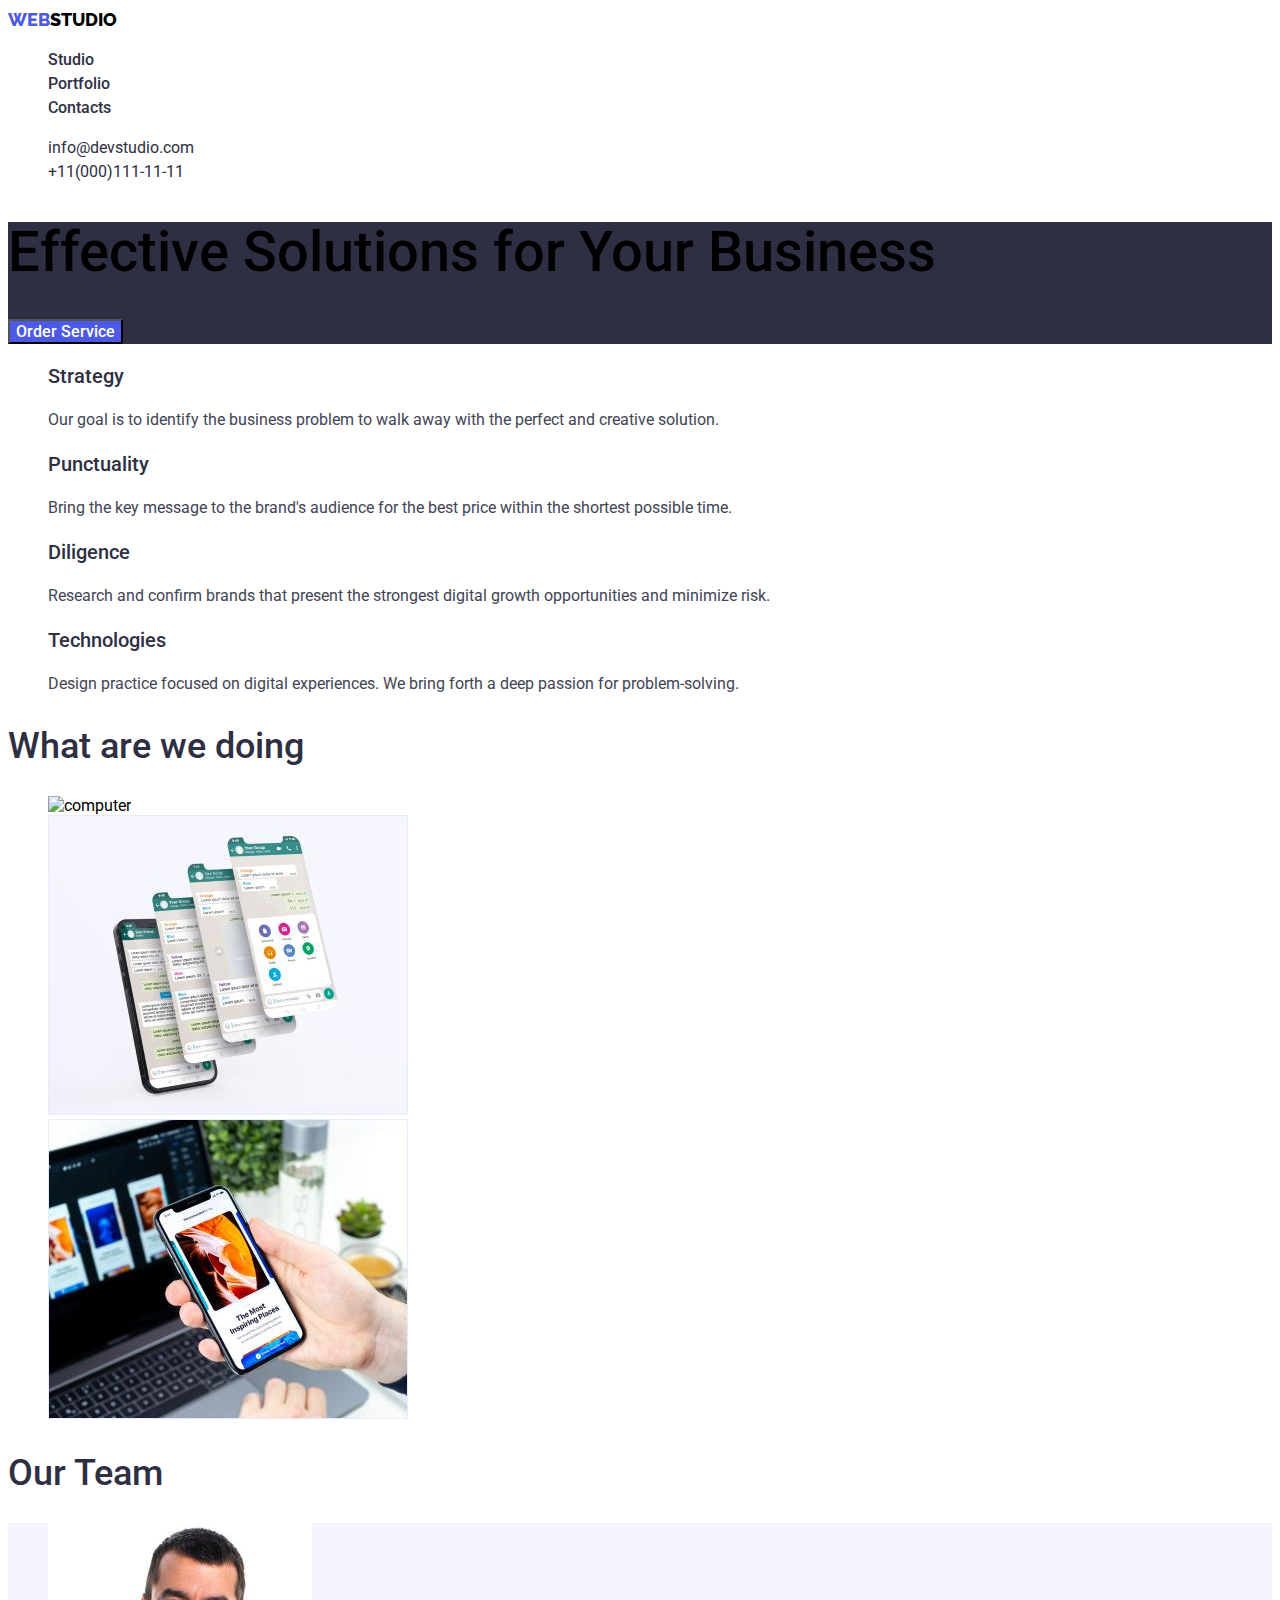
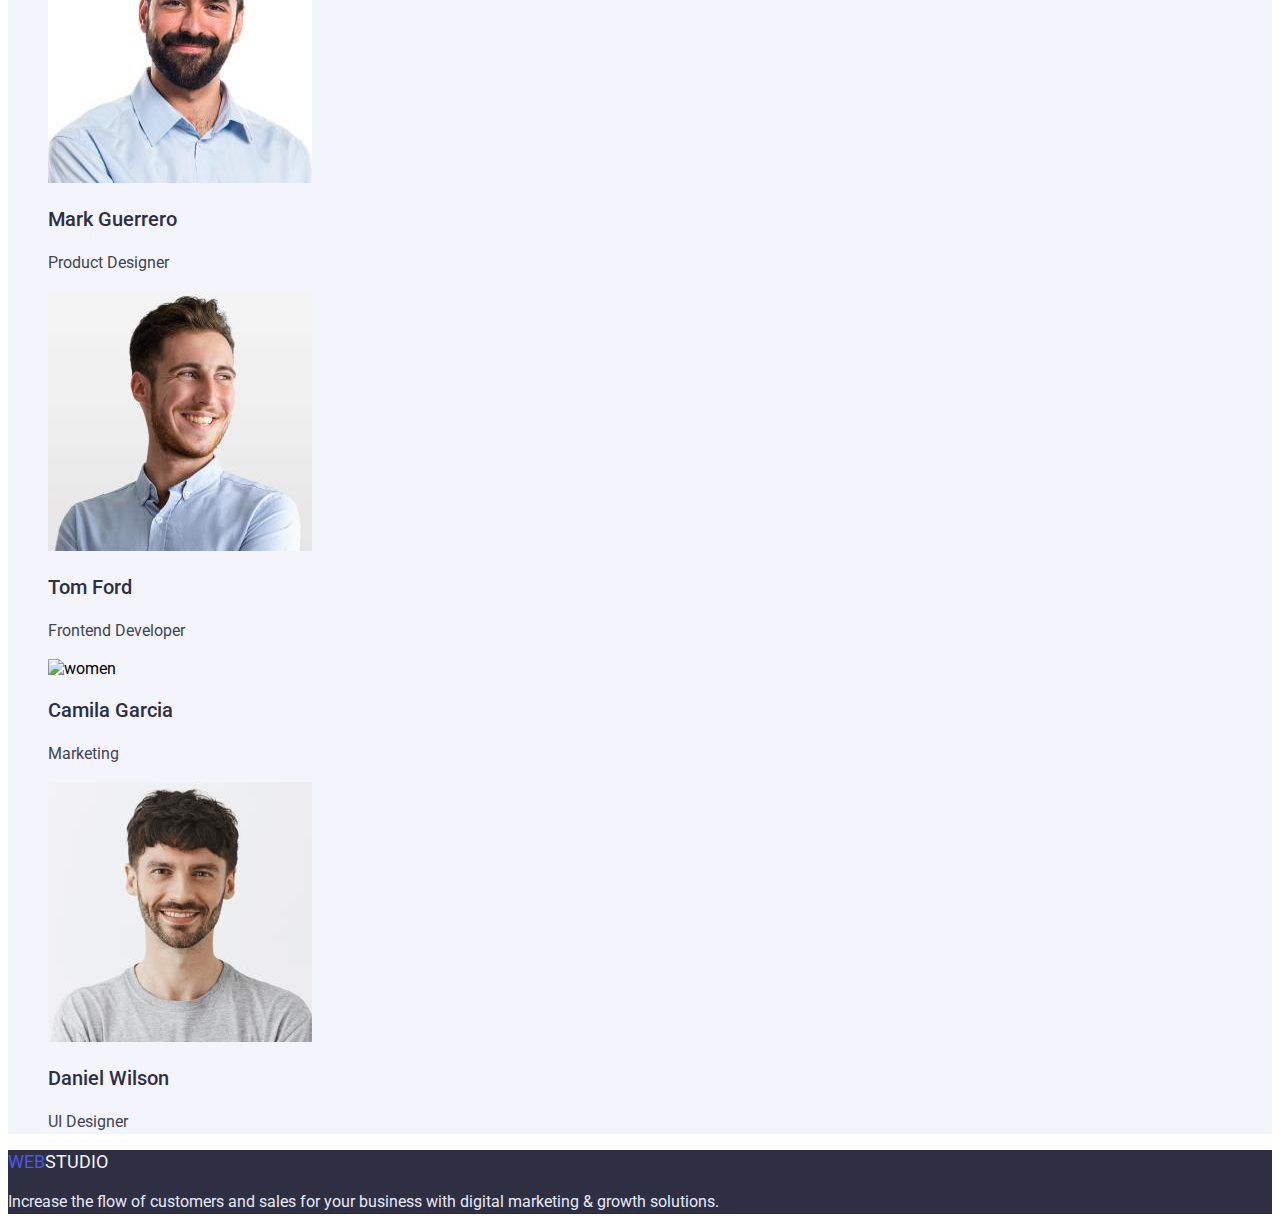
==== index.html @ 82737d1e "modul 2" ====
<!DOCTYPE html>
<html lang="en">
<head>
    <meta charset="UTF-8">
    <meta http-equiv="X-UA-Compatible" content="IE=edge">
    <meta name="viewport" content="width=device-width, initial-scale=1.0">
    <title>module 1.1</title>
    <link rel="preconnect" href="https://fonts.googleapis.com">
    <link rel="preconnect" href="https://fonts.gstatic.com" crossorigin>
    <link href="https://fonts.googleapis.com/css2?family=Raleway:wght@800&family=Roboto:wght@400;500;700;900&display=swap" rel="stylesheet">
    <link rel="stylesheet" href="css/styles.css">
</head>
<body>
    <header>
        <nav>
            <a class="header"><span class="web">WEB</span>STUDIO</a>
            <ul>
                <li class="top"><a class="top link" href="index.html">Studio</a></li>
                <li class="top"><a class="top link" href="portfolio.html">Portfolio</a></li>
                <li class="top"><a class="top link" href="">Contacts</a></li>
            </ul>
        </nav>
        <ul>
            <li class="contact">
                <a class="contact link" href="mailto:info@devstudio.com">info@devstudio.com</a>
            </li>
            <li class="contact">
                <a class="contact link" href="tel:+11(000)111-11-11">+11(000)111-11-11</a>
            </li>
        </ul>
        
    </header>

    <main>
        <!--section 1-->
        <section class="section">
            <h1 class="section-text">Effective Solutions for Your Business</h1>
            <button class="section-button">Order Service</button>
        </section>
        <section>
            <!-- <h2>section 2</h2> -->
            <ul>
                <li class="style">
                    <h3 class="text-top">Strategy</h3>
                    <p class="text">Our goal is to identify the business
                        problem to walk away with the perfect and creative solution. </p>
                </li>
                <li class="style">
                    <h3 class="text-top">Punctuality</h3>
                    <p class="text">Bring the key message to the brand's audience for the best price within the shortest possible time.</p>
                </li>
                <li class="style">
                    <h3 class="text-top">Diligence</h3>
                    <p class="text">Research and confirm brands that present the strongest digital growth opportunities and minimize risk.</p>
                </li>
                <li class="style">
                    <h3 class="text-top">Technologies</h3>
                    <p class="text">Design practice focused on digital experiences. We bring forth a deep passion for problem-solving.</p>
                </li>
            </ul>
        </section>
        <!--section 3-->
        <section>
            <h2 class="photo-title">What are we doing</h2>
            <ul>
                <li class="style">
                    <img width="360" height="300" src="./img/computer.jpg" alt="computer">
                </li>
                <li class="style">
                    <img width="360" height="300" src="img/phonedispley .jpg" alt="phone displey">
                </li>
                <li class="style">
                    <img width="360" height="300" src="img/phoneinhand.jpg" alt="phone in hand">
                </li>
            </ul>
        </section>
        <!--section 4-->
        <section>
            <h2 class="team-title">Our Team</h2>
            <ul class="team">
                <li class="style">
                    <img width="264" height="260" src="img/men1 .jpg" alt="men">
                    <h3 class="team-text">Mark Guerrero</h3>
                    <p class="team-prof">Product Designer</p>
                </li>

                <li class="style">
                    <img width="264" height="260" src="img/men2.jpg" alt="men">
                    <h3 class="team-text">Tom Ford</h3>
                    <p class="team-prof">Frontend Developer</p>
                </li>
                <li class="style">
                    <img width="264" height="260" src="img/women.jpg" alt="women">
                    <h3 class="team-text">Camila Garcia</h3>
                    <p class="team-prof">Marketing</p>
                </li>
                <li class="style">
                    <img width="264" height="260" src="img/men3.jpg" alt="men">
                    <h3 class="team-text">Daniel Wilson</h3>
                    <p class="team-prof">UI Designer</p>
                </li>
            </ul>


        </section>

    </main>

    <footer class="logo">
        <a class="footer-logo link" href="/"><span class="footer-web">WEB</span>STUDIO</a> 
        <p class="footer-info">Increase the flow of customers and sales for your business with digital marketing & growth solutions.</p>        
    </footer>
</body>
</html>
---- css/styles.css ----
:root{
    --white-color:#FFFFFF
    --gray-color: #2E2F42;
    --bage-color: #E7E9FC;
    --blue-color: #4D5AE5;
}

body{
    font-family:Roboto, sans-serif;
    background: FFFFFF;
 }

.header{
    font-family: Raleway, sans-serif;
font-weight: 800;
font-size: 18px;
line-height: calc(24 / 18);
 }
.web{
    font-family: Raleway, sans-serif;
font-weight: 800;
font-size: 18px;
line-height: calc(24 / 18) ;
color: #4D5AE5;
}
.top{
list-style: none;
font-weight: 500;
font-size: 16px;
line-height: calc(24 / 16);
color:#2E2F42;
}
.top:hover{
color: #434455;
}
.top:focus{
color:#4D5AE5 ;  
}
.contact{
list-style: none;
color: #2E2F42;
font-size: 16px;
line-height: calc(24 / 16)
}
.contact:hover{
    color: #434455;
}
.contact:focus{
    color: #4D5AE5;
}
.link{
    text-decoration: none;
}
.section{
background:  #2E2F42;
}
.section-text{
color: FFFFFF;
font-weight: 500;
font-size: 56px;
line-height:calc(60/56);
 }
 .section-button{
    font-family: inherit;
    font-weight: 500;
font-size: 16px;
line-height: calc(19/16);
    color: #FFFFFF;
    background: #4D5AE5;
    cursor: pointer;
 }
 .section-button:hover{
    background: #4D5AE5;
 }
 .section-button:focus{
    color: #FFFFFF;
    background: #404BBF;
 }
 .text-top{
   font-weight: 500;
font-size: 20px;
line-height: calc(24/20);
color: #2E2F42;
 }
 .text{
font-size: 16px;
line-height:calc(24/16);
color: #434455;
 }
 .photo-title{
    font-weight: 500;
font-size: 36px;
line-height: calc(40/36);
color: #2E2F42;
 }
 .team-title{
    font-weight: 500;
font-size: 36px;
line-height:calc(40/36) ;
color: #2E2F42;
 }
 .team{
   background-color:  #F4F4FD;
 }
 .team-text{
    font-weight: 500;
font-size: 20px;
line-height: calc(24/20);
color: #2E2F42;
 }
 .team-prof{
font-size: 16px;
line-height: calc(24/16);
color: #434455;
 }
 .logo{
   background:  #2E2F42;
 }
 .footer-logo{
font-family: Raleway, sans-serif
font-weight: 800;
font-size: 18px;
line-height: calc(21/18);
color: #F4F4FD;
 }
 .footer-web{
font-family: Raleway, sans-serif
font-weight: 800;
font-size: 18px;
line-height: calc(24 / 18) ;
    color: #4D5AE5;
 }
 .footer-info{
font-size: 16px;
line-height: calc(24/16);
color: #E7E9FC;
 }
 .btn{
    color: #4D5AE5;;
    font-family: inherit;
    background: #F4F4FD;
    cursor: pointer;
 }
 .btn:focus{
color: #FFFFFF;
    background: #4D5AE5;
 }
 .btn:hover{
    color: #FFFFFF;;
    background: #4D5AE5;
 }
 .discription{
    font-weight: 500;
font-size: 20px;
line-height: calc(24/20);
color: #2E2F42;
 }
 .discription-text{
font-size: 16px;
line-height: calc(24/16);
color: #434455;
 }
 .style{
    list-style: none;
 }
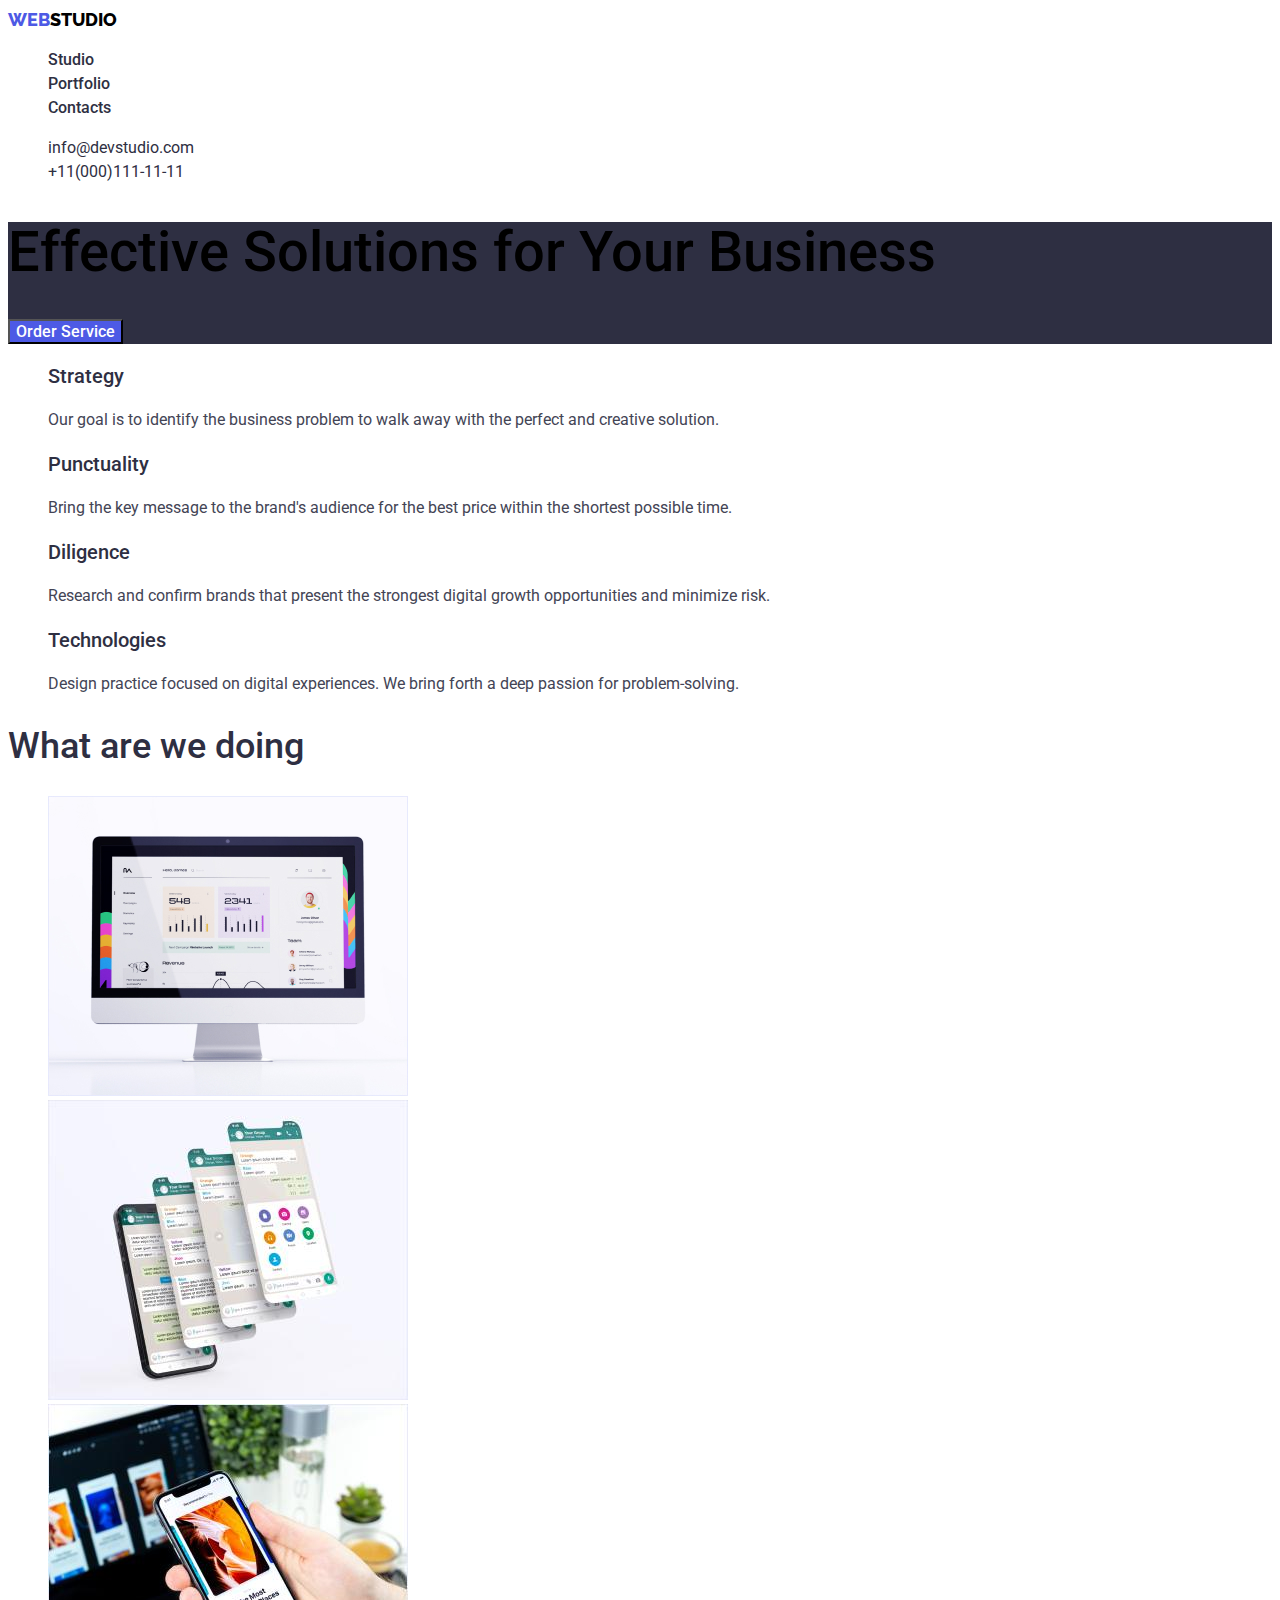
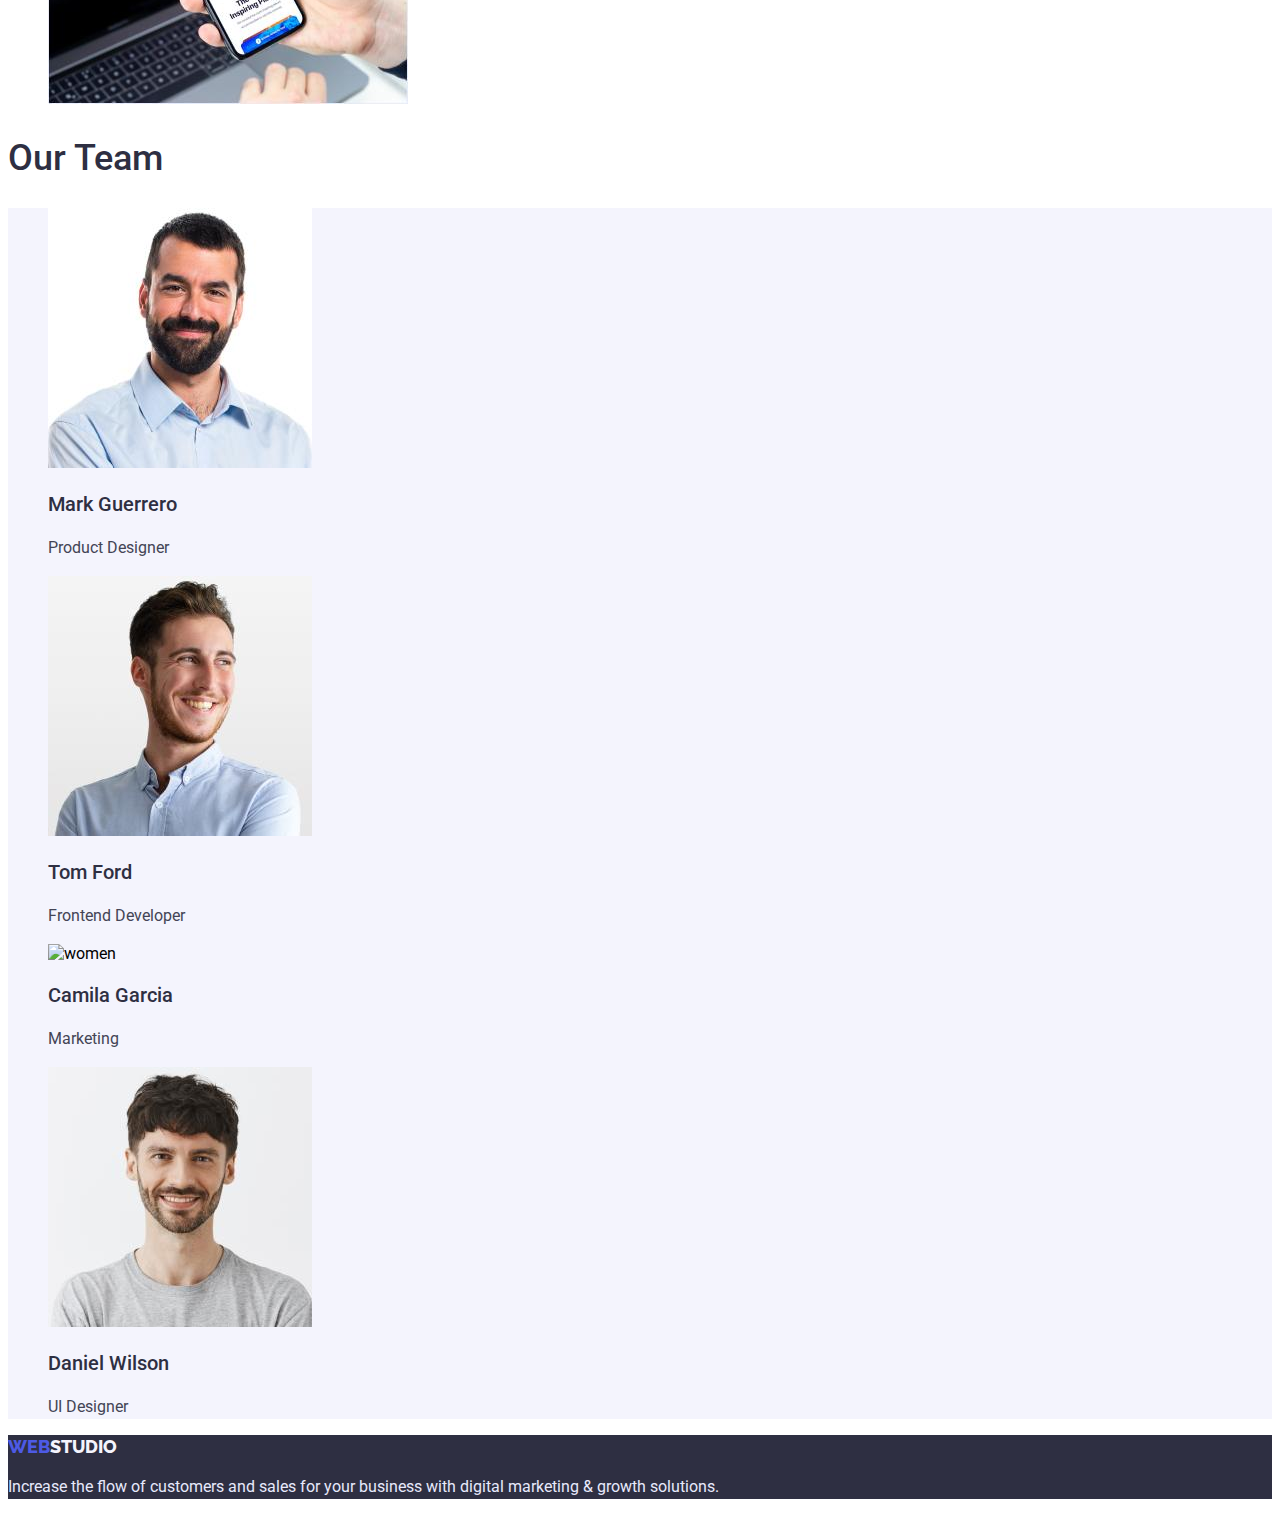
==== commit cb86e252: "module 2" ====
--- a/index.html
+++ b/index.html
@@ -64,7 +64,7 @@
             <h2 class="photo-title">What are we doing</h2>
             <ul>
                 <li class="style">
-                    <img width="360" height="300" src="./img/computer.jpg" alt="computer">
+                    <img width="360" height="300" src="./img/phohto-1.jpg" alt="computer">
                 </li>
                 <li class="style">
                     <img width="360" height="300" src="img/phonedispley .jpg" alt="phone displey">
--- a/css/styles.css
+++ b/css/styles.css
@@ -117,18 +117,18 @@
    background:  #2E2F42;
  }
  .footer-logo{
-font-family: Raleway, sans-serif
 font-weight: 800;
 font-size: 18px;
 line-height: calc(21/18);
 color: #F4F4FD;
+font-family: Raleway, sans-serif
  }
  .footer-web{
-font-family: Raleway, sans-serif
 font-weight: 800;
 font-size: 18px;
 line-height: calc(24 / 18) ;
-    color: #4D5AE5;
+color: #4D5AE5;
+font-family: Raleway, sans-serif
  }
  .footer-info{
 font-size: 16px;
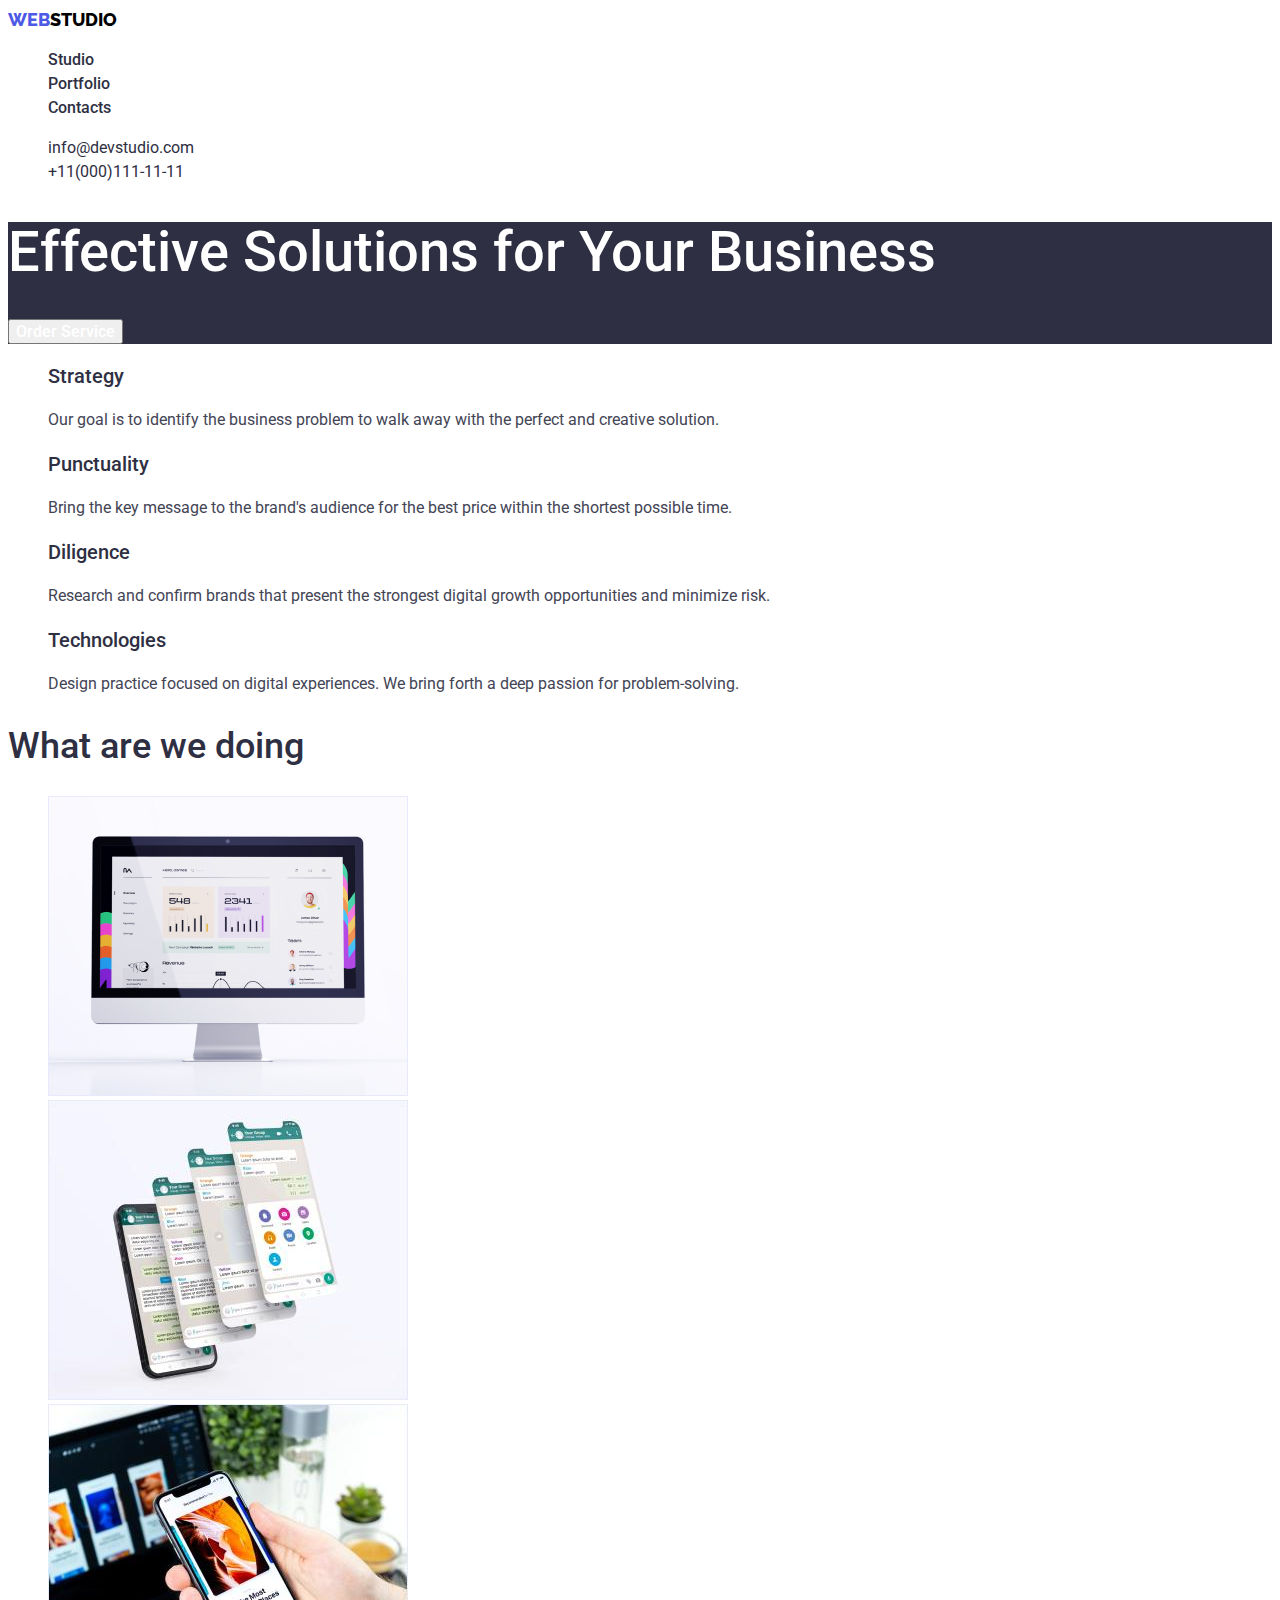
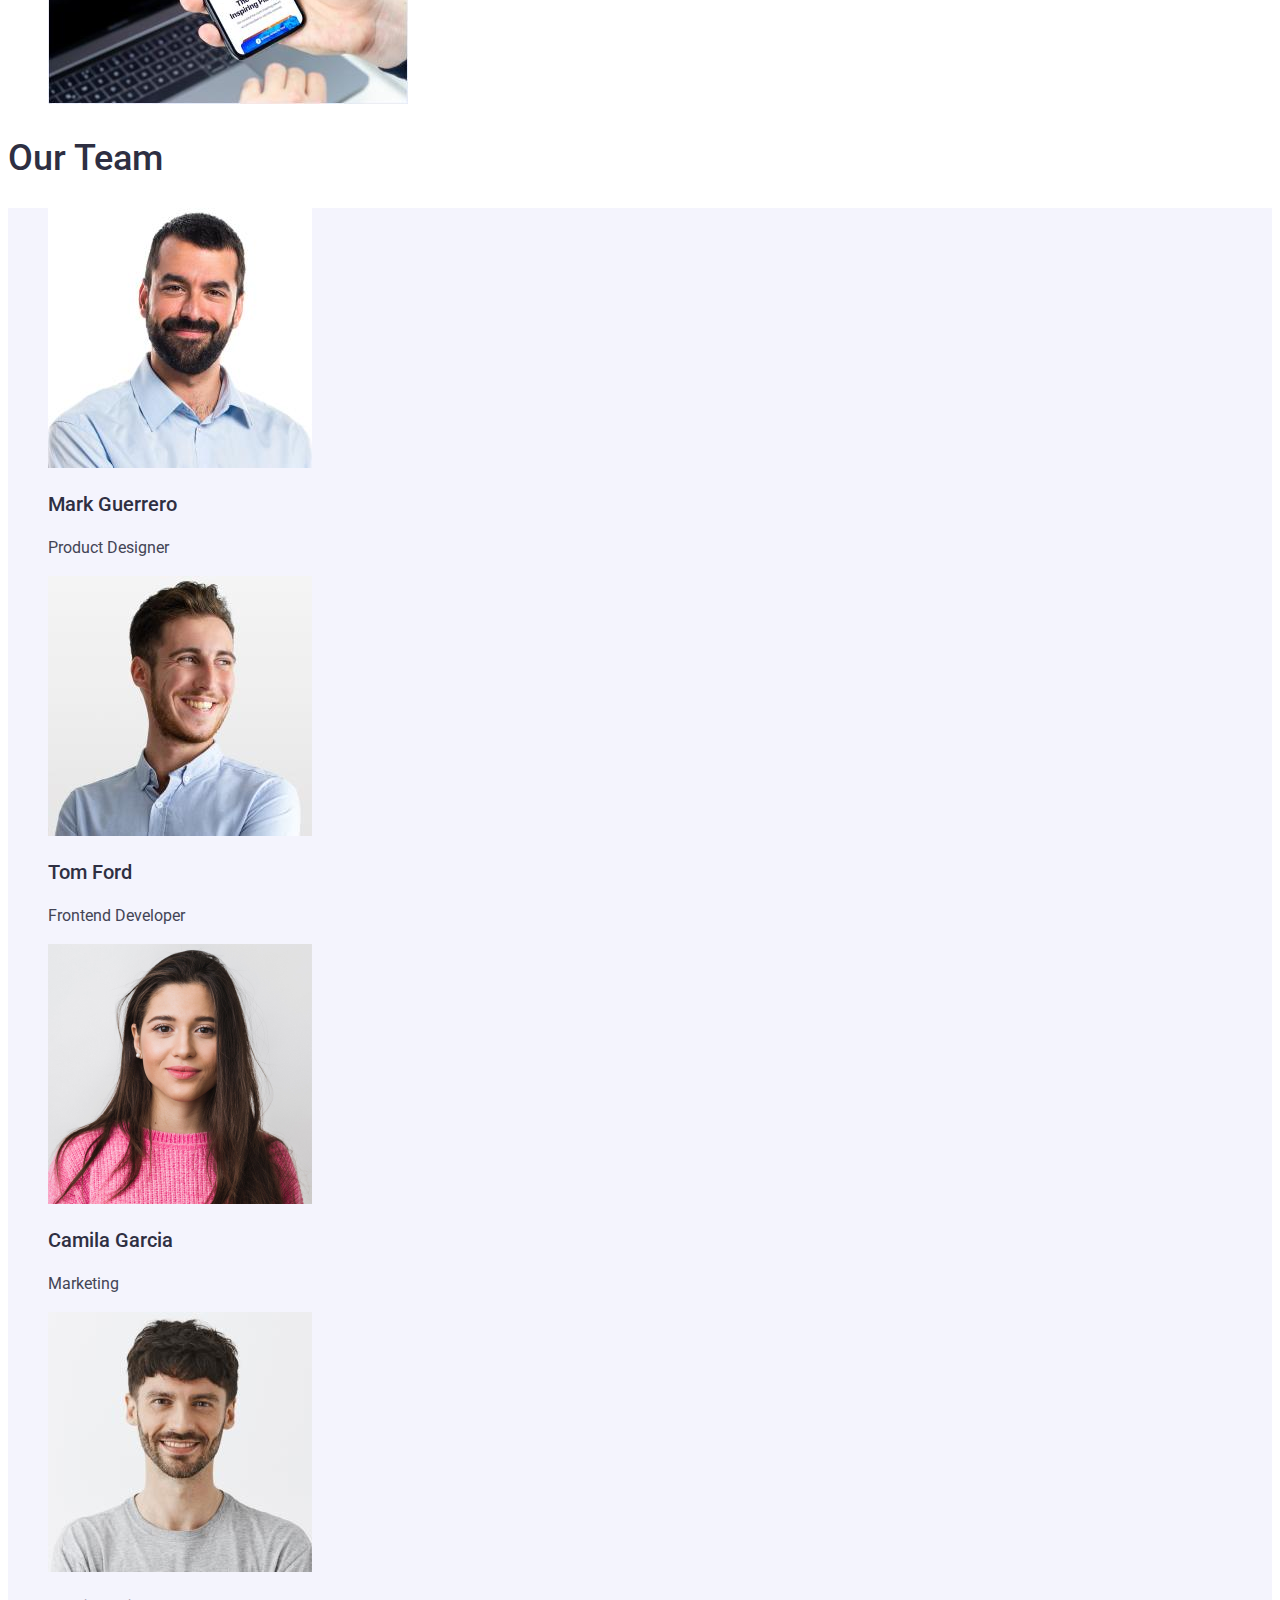
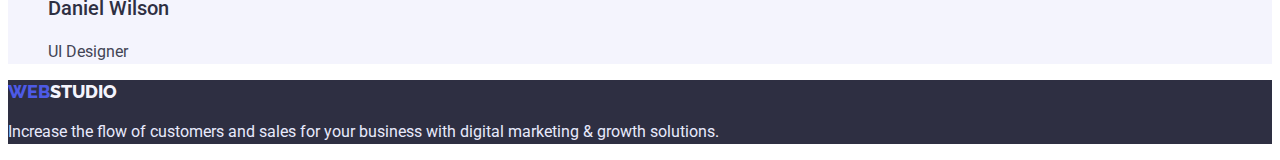
==== commit 037722fd: "module 2" ====
--- a/index.html
+++ b/index.html
@@ -90,7 +90,7 @@
                     <p class="team-prof">Frontend Developer</p>
                 </li>
                 <li class="style">
-                    <img width="264" height="260" src="img/women.jpg" alt="women">
+                    <img width="264" height="260" src="./img/photo-6.jpg" alt="women">
                     <h3 class="team-text">Camila Garcia</h3>
                     <p class="team-prof">Marketing</p>
                 </li>
--- a/css/styles.css
+++ b/css/styles.css
@@ -1,13 +1,13 @@
 :root{
-    --white-color:#FFFFFF
-    --gray-color: #2E2F42;
+    --white-color:#FFFFFF;
+    --gray-color:#2E2F42;
+    --blue-color: #4D5AE5;
     --bage-color: #E7E9FC;
-    --blue-color: #4D5AE5;
 }
 
 body{
     font-family:Roboto, sans-serif;
-    background: FFFFFF;
+    background: var(--white-color);
  }
 
 .header{
@@ -21,24 +21,24 @@
 font-weight: 800;
 font-size: 18px;
 line-height: calc(24 / 18) ;
-color: #4D5AE5;
+color: var(--blue-color);;
 }
 .top{
 list-style: none;
 font-weight: 500;
 font-size: 16px;
 line-height: calc(24 / 16);
-color:#2E2F42;
+color:var(--gray-color);;
 }
 .top:hover{
 color: #434455;
 }
 .top:focus{
-color:#4D5AE5 ;  
+color:var(--blue-color); ;  
 }
 .contact{
 list-style: none;
-color: #2E2F42;
+color: var(--gray-color);;
 font-size: 16px;
 line-height: calc(24 / 16)
 }
@@ -46,16 +46,16 @@
     color: #434455;
 }
 .contact:focus{
-    color: #4D5AE5;
+    color: var(--blue-color);;
 }
 .link{
     text-decoration: none;
 }
 .section{
-background:  #2E2F42;
+background:var(--gray-color);;
 }
 .section-text{
-color: FFFFFF;
+color: var(--white-color);
 font-weight: 500;
 font-size: 56px;
 line-height:calc(60/56);
@@ -65,22 +65,20 @@
     font-weight: 500;
 font-size: 16px;
 line-height: calc(19/16);
-    color: #FFFFFF;
-    background: #4D5AE5;
-    cursor: pointer;
+    color: var(--white-color);
  }
  .section-button:hover{
-    background: #4D5AE5;
+    background: var(--blue-color);;
  }
  .section-button:focus{
-    color: #FFFFFF;
+    color: var(--white-color);
     background: #404BBF;
  }
  .text-top{
    font-weight: 500;
 font-size: 20px;
 line-height: calc(24/20);
-color: #2E2F42;
+color: var(--gray-color);;
  }
  .text{
 font-size: 16px;
@@ -91,13 +89,13 @@
     font-weight: 500;
 font-size: 36px;
 line-height: calc(40/36);
-color: #2E2F42;
+color: var(--gray-color);;
  }
  .team-title{
     font-weight: 500;
 font-size: 36px;
 line-height:calc(40/36) ;
-color: #2E2F42;
+color: var(--gray-color);;
  }
  .team{
    background-color:  #F4F4FD;
@@ -106,7 +104,7 @@
     font-weight: 500;
 font-size: 20px;
 line-height: calc(24/20);
-color: #2E2F42;
+color: var(--gray-color);;
  }
  .team-prof{
 font-size: 16px;
@@ -114,7 +112,7 @@
 color: #434455;
  }
  .logo{
-   background:  #2E2F42;
+   background:  var(--gray-color);
  }
  .footer-logo{
 font-weight: 800;
@@ -127,33 +125,33 @@
 font-weight: 800;
 font-size: 18px;
 line-height: calc(24 / 18) ;
-color: #4D5AE5;
+color: var(--blue-color);;
 font-family: Raleway, sans-serif
  }
  .footer-info{
 font-size: 16px;
 line-height: calc(24/16);
-color: #E7E9FC;
+color: var(--bage-color);
  }
  .btn{
-    color: #4D5AE5;;
+    color: var(--blue-color);;;
     font-family: inherit;
     background: #F4F4FD;
     cursor: pointer;
  }
  .btn:focus{
-color: #FFFFFF;
-    background: #4D5AE5;
+color: var(--white-color);
+    background: var(--blue-color);;
  }
  .btn:hover{
-    color: #FFFFFF;;
-    background: #4D5AE5;
+    color: var(--white-color);
+    background: var(--blue-color);;
  }
  .discription{
     font-weight: 500;
 font-size: 20px;
 line-height: calc(24/20);
-color: #2E2F42;
+color: var(--gray-color);;
  }
  .discription-text{
 font-size: 16px;
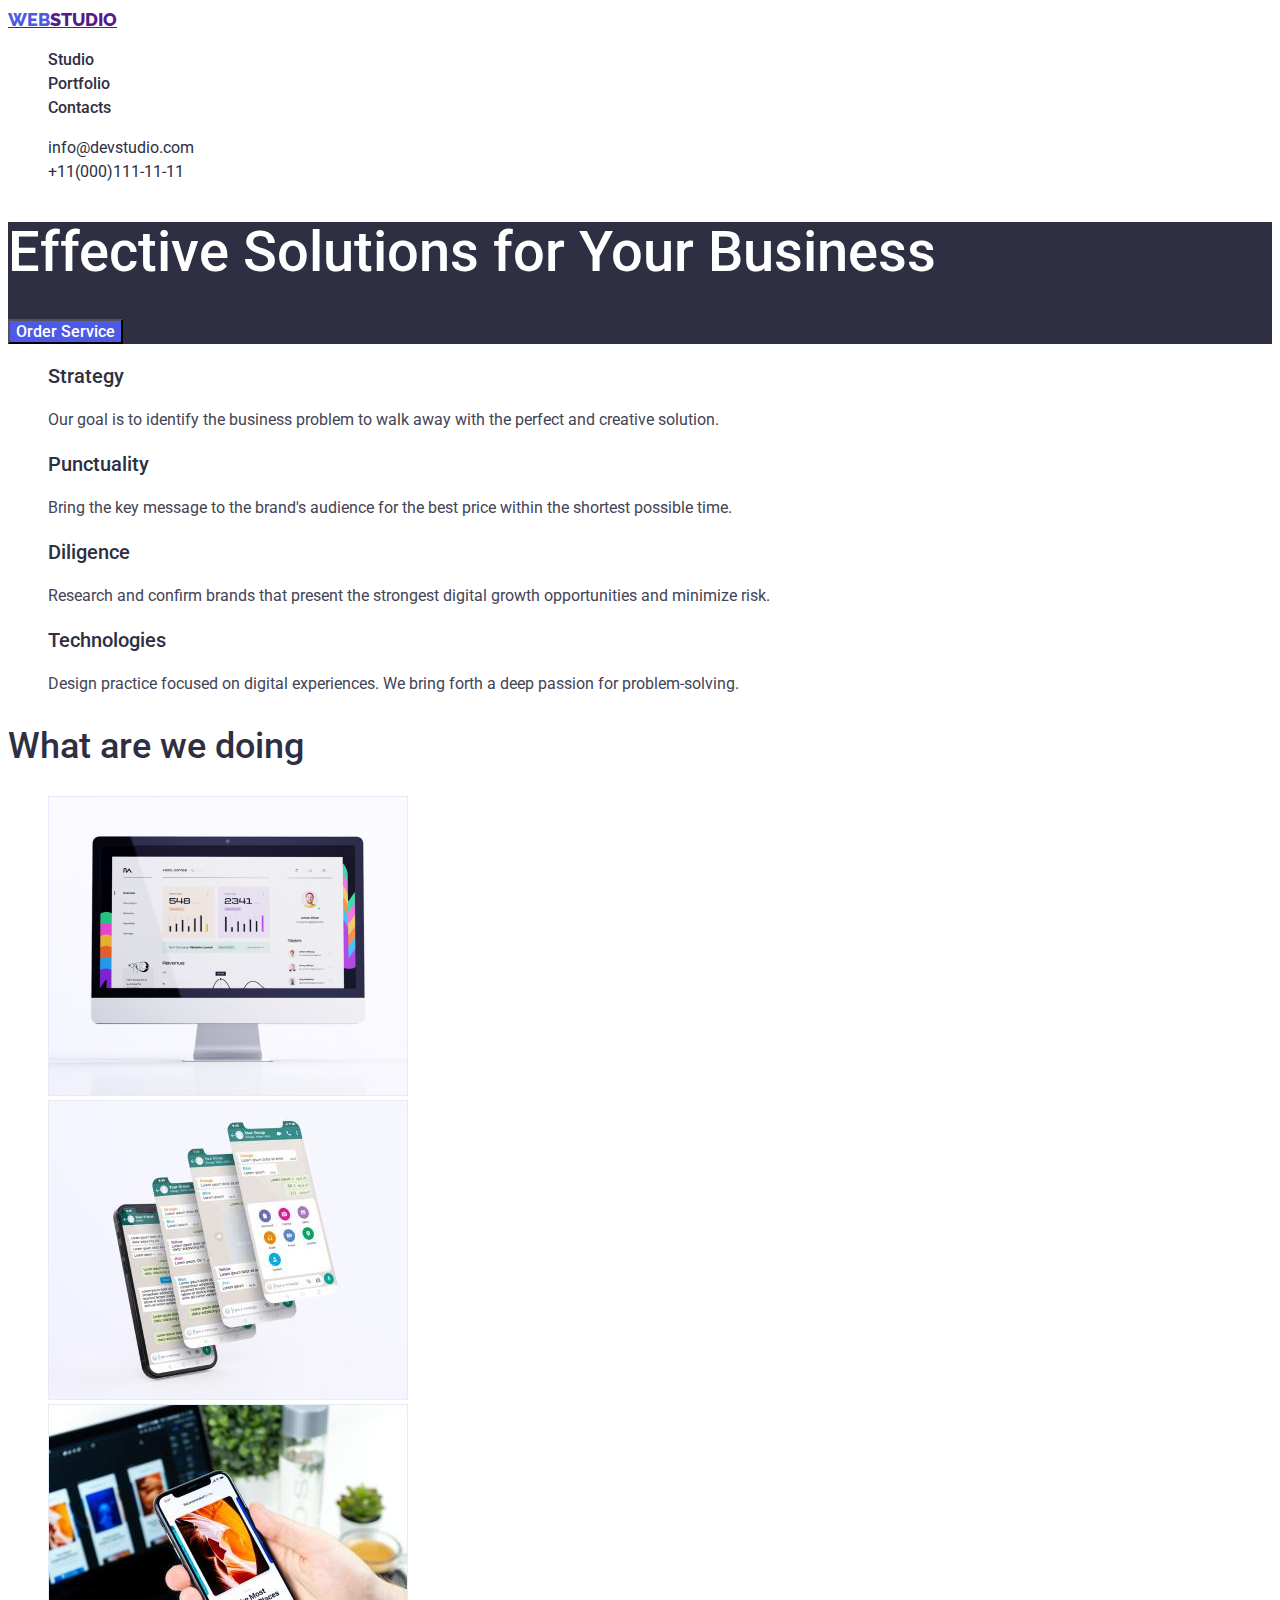
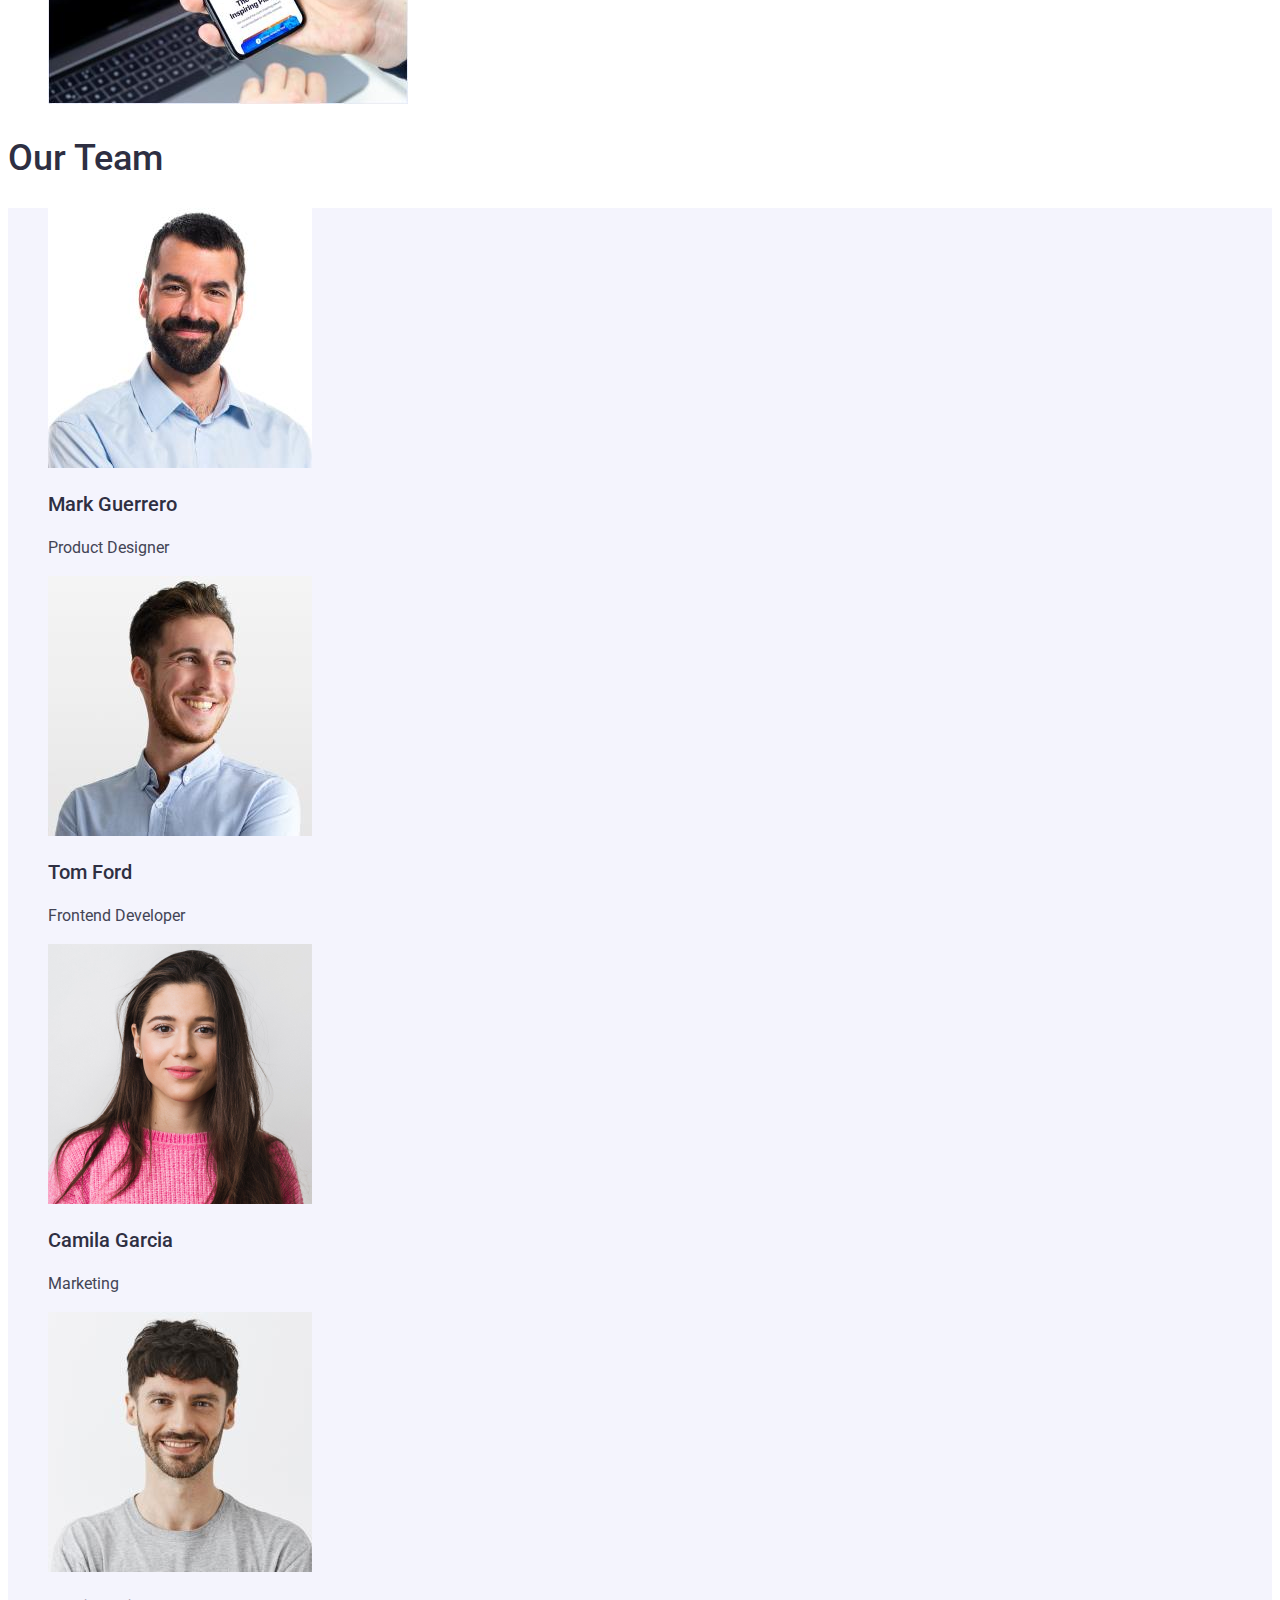
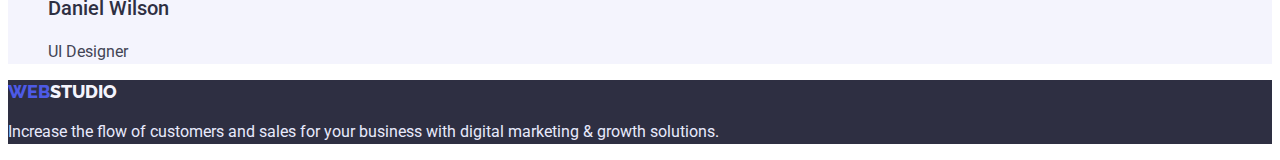
==== commit 8faba6ef: "modul 2" ====
--- a/index.html
+++ b/index.html
@@ -13,7 +13,7 @@
 <body>
     <header>
         <nav>
-            <a class="header"><span class="web">WEB</span>STUDIO</a>
+            <a class="header" href=""><span class="web">WEB</span>STUDIO</a>
             <ul>
                 <li class="top"><a class="top link" href="index.html">Studio</a></li>
                 <li class="top"><a class="top link" href="portfolio.html">Portfolio</a></li>
@@ -67,10 +67,10 @@
                     <img width="360" height="300" src="./img/phohto-1.jpg" alt="computer">
                 </li>
                 <li class="style">
-                    <img width="360" height="300" src="img/phonedispley .jpg" alt="phone displey">
+                    <img width="360" height="300" src="./img/phonedispley.jpg" alt="phone displey">
                 </li>
                 <li class="style">
-                    <img width="360" height="300" src="img/phoneinhand.jpg" alt="phone in hand">
+                    <img width="360" height="300" src="./img/phoneinhand.jpg" alt="phone in hand">
                 </li>
             </ul>
         </section>
@@ -79,13 +79,13 @@
             <h2 class="team-title">Our Team</h2>
             <ul class="team">
                 <li class="style">
-                    <img width="264" height="260" src="img/men1 .jpg" alt="men">
+                    <img width="264" height="260" src="./img/men1.jpg" alt="men">
                     <h3 class="team-text">Mark Guerrero</h3>
                     <p class="team-prof">Product Designer</p>
                 </li>
 
                 <li class="style">
-                    <img width="264" height="260" src="img/men2.jpg" alt="men">
+                    <img width="264" height="260" src="./img/men2.jpg" alt="men">
                     <h3 class="team-text">Tom Ford</h3>
                     <p class="team-prof">Frontend Developer</p>
                 </li>
@@ -95,7 +95,7 @@
                     <p class="team-prof">Marketing</p>
                 </li>
                 <li class="style">
-                    <img width="264" height="260" src="img/men3.jpg" alt="men">
+                    <img width="264" height="260" src="./img/men3.jpg" alt="men">
                     <h3 class="team-text">Daniel Wilson</h3>
                     <p class="team-prof">UI Designer</p>
                 </li>
--- a/css/styles.css
+++ b/css/styles.css
@@ -61,14 +61,17 @@
 line-height:calc(60/56);
  }
  .section-button{
-    font-family: inherit;
-    font-weight: 500;
+font-family: inherit;
+font-weight: 500;
 font-size: 16px;
 line-height: calc(19/16);
-    color: var(--white-color);
+background: var(--blue-color);
+color: var(--white-color);
+cursor: pointer;
+
  }
  .section-button:hover{
-    background: var(--blue-color);;
+    background: var(--blue-color);
  }
  .section-button:focus{
     color: var(--white-color);
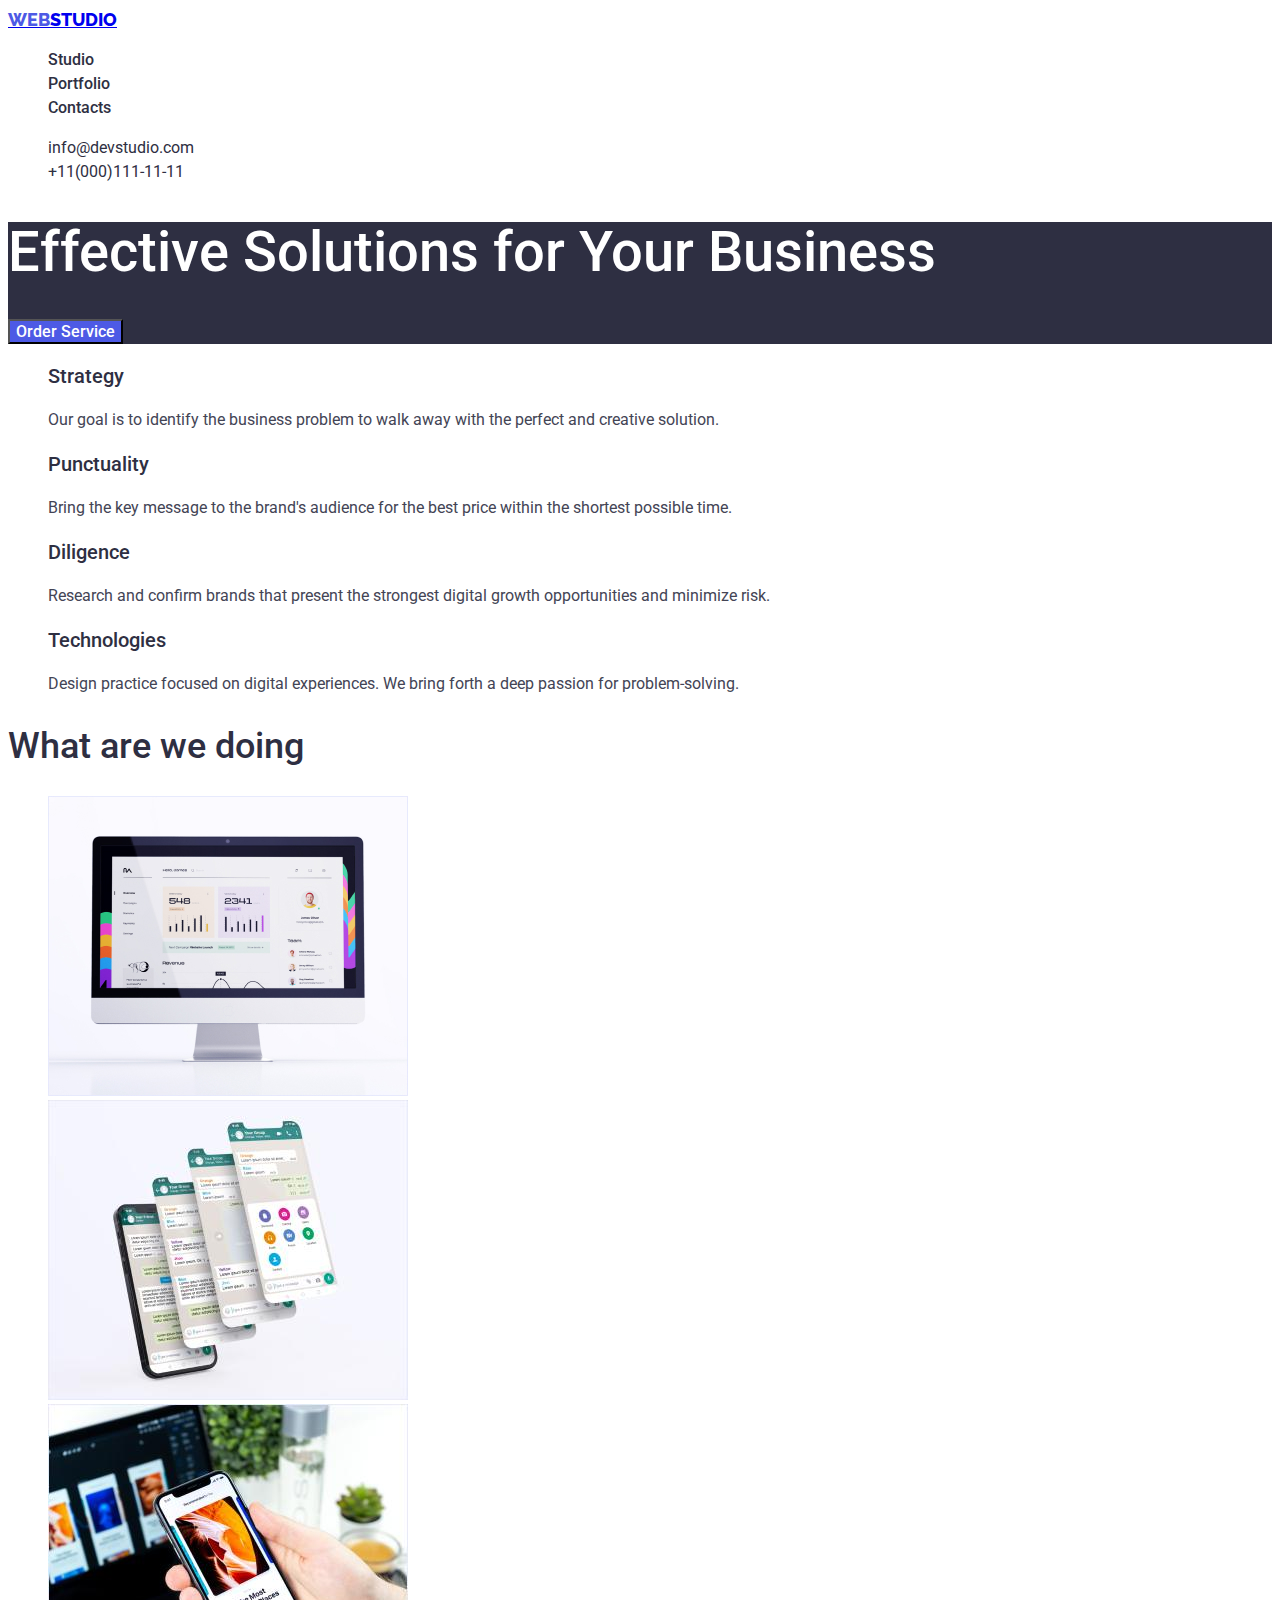
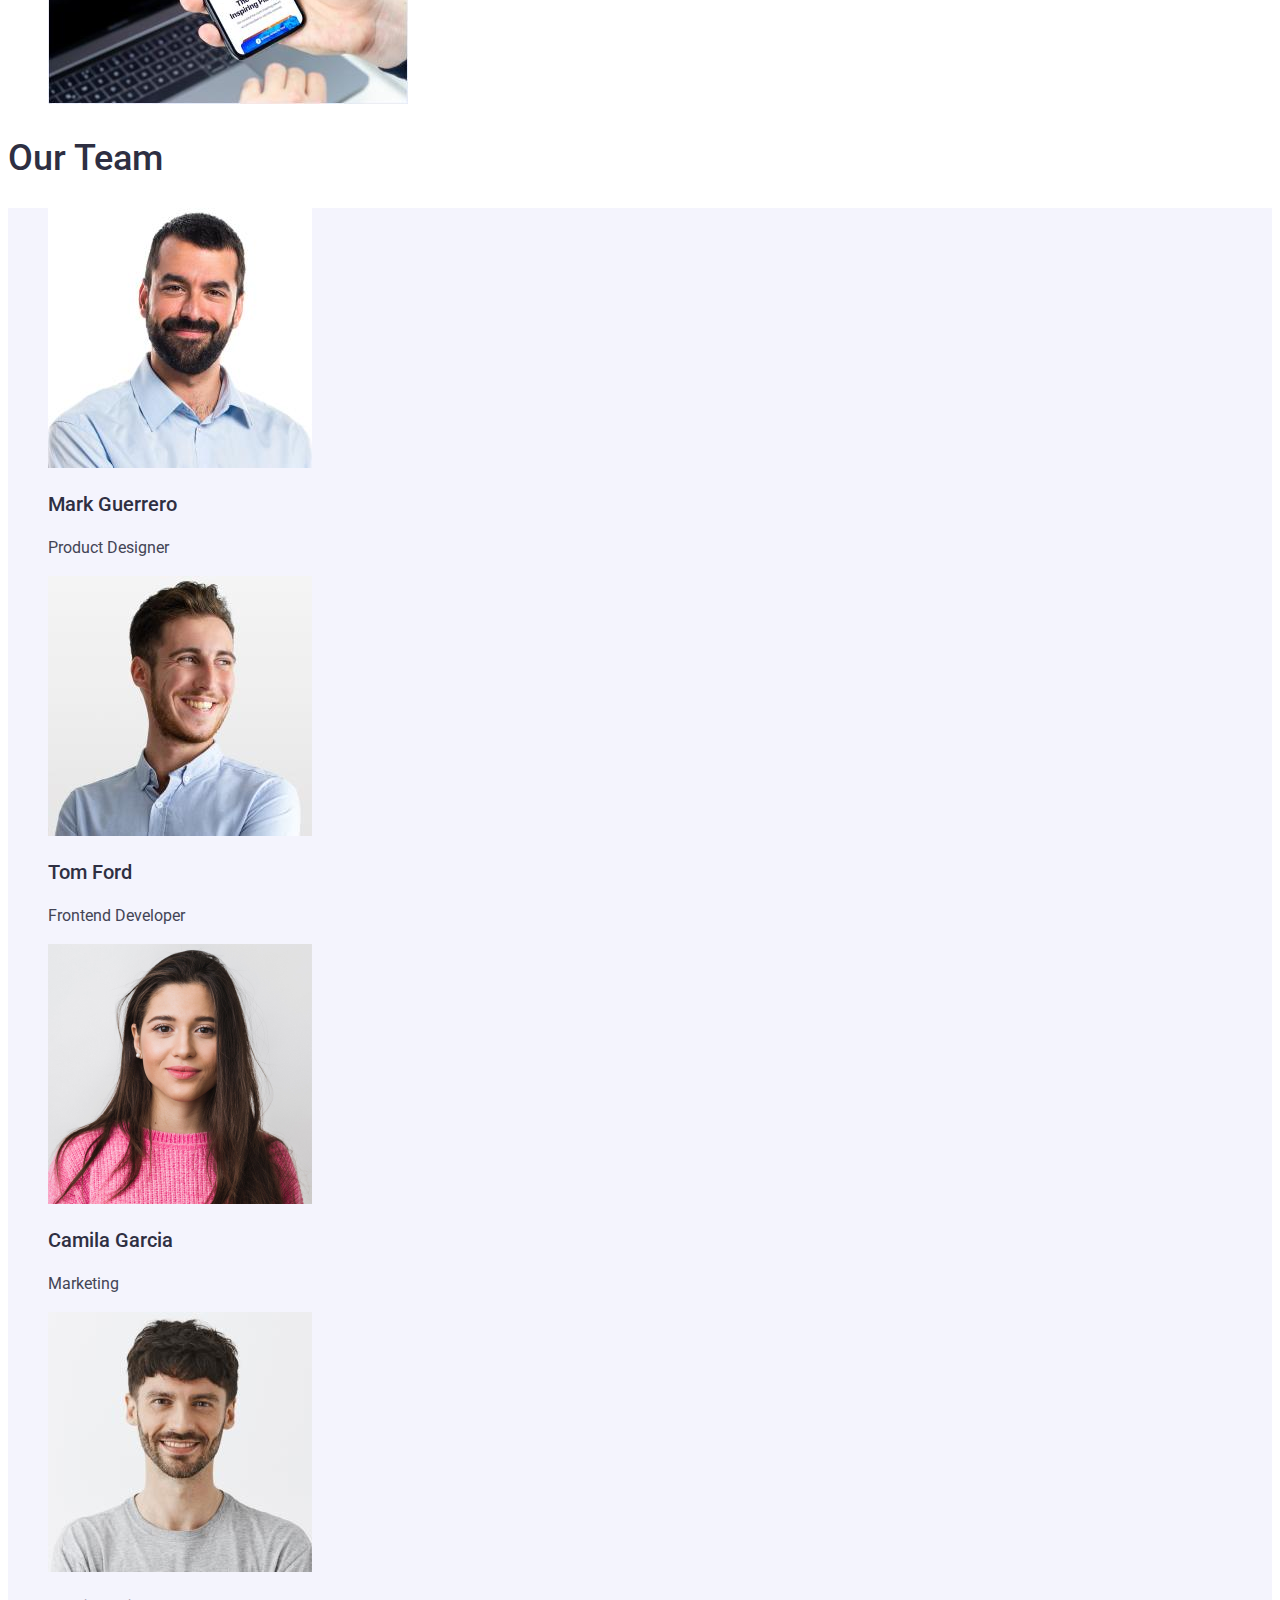
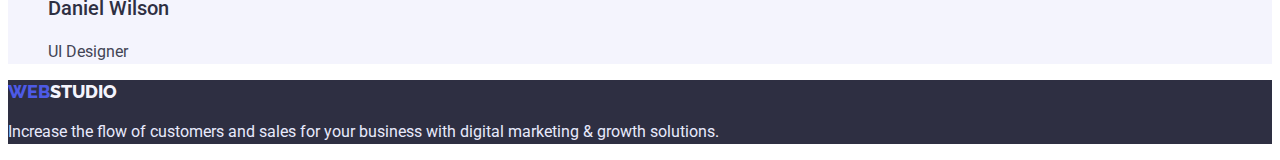
==== commit 5a04831c: "module 2" ====
--- a/index.html
+++ b/index.html
@@ -13,7 +13,7 @@
 <body>
     <header>
         <nav>
-            <a class="header" href=""><span class="web">WEB</span>STUDIO</a>
+            <a class="header" href="/"><span class="web">WEB</span>STUDIO</a>
             <ul>
                 <li class="top"><a class="top link" href="index.html">Studio</a></li>
                 <li class="top"><a class="top link" href="portfolio.html">Portfolio</a></li>
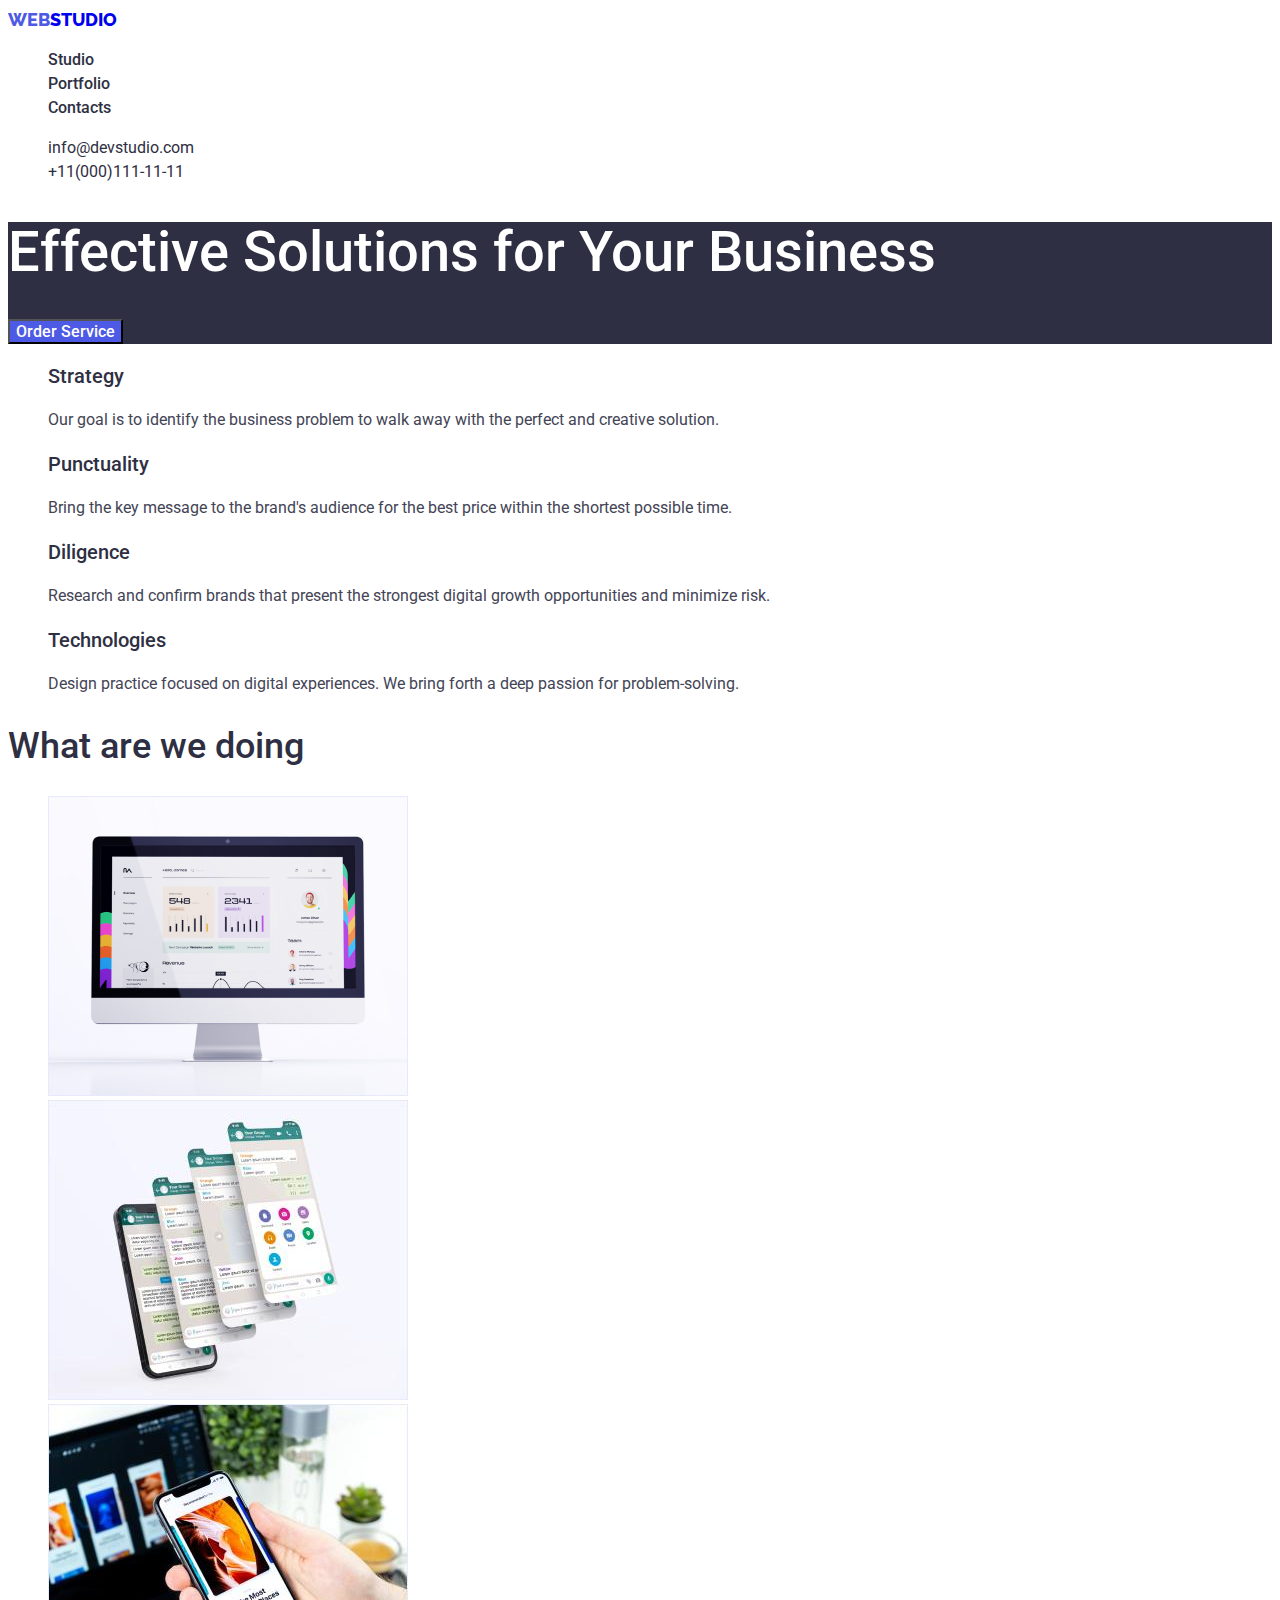
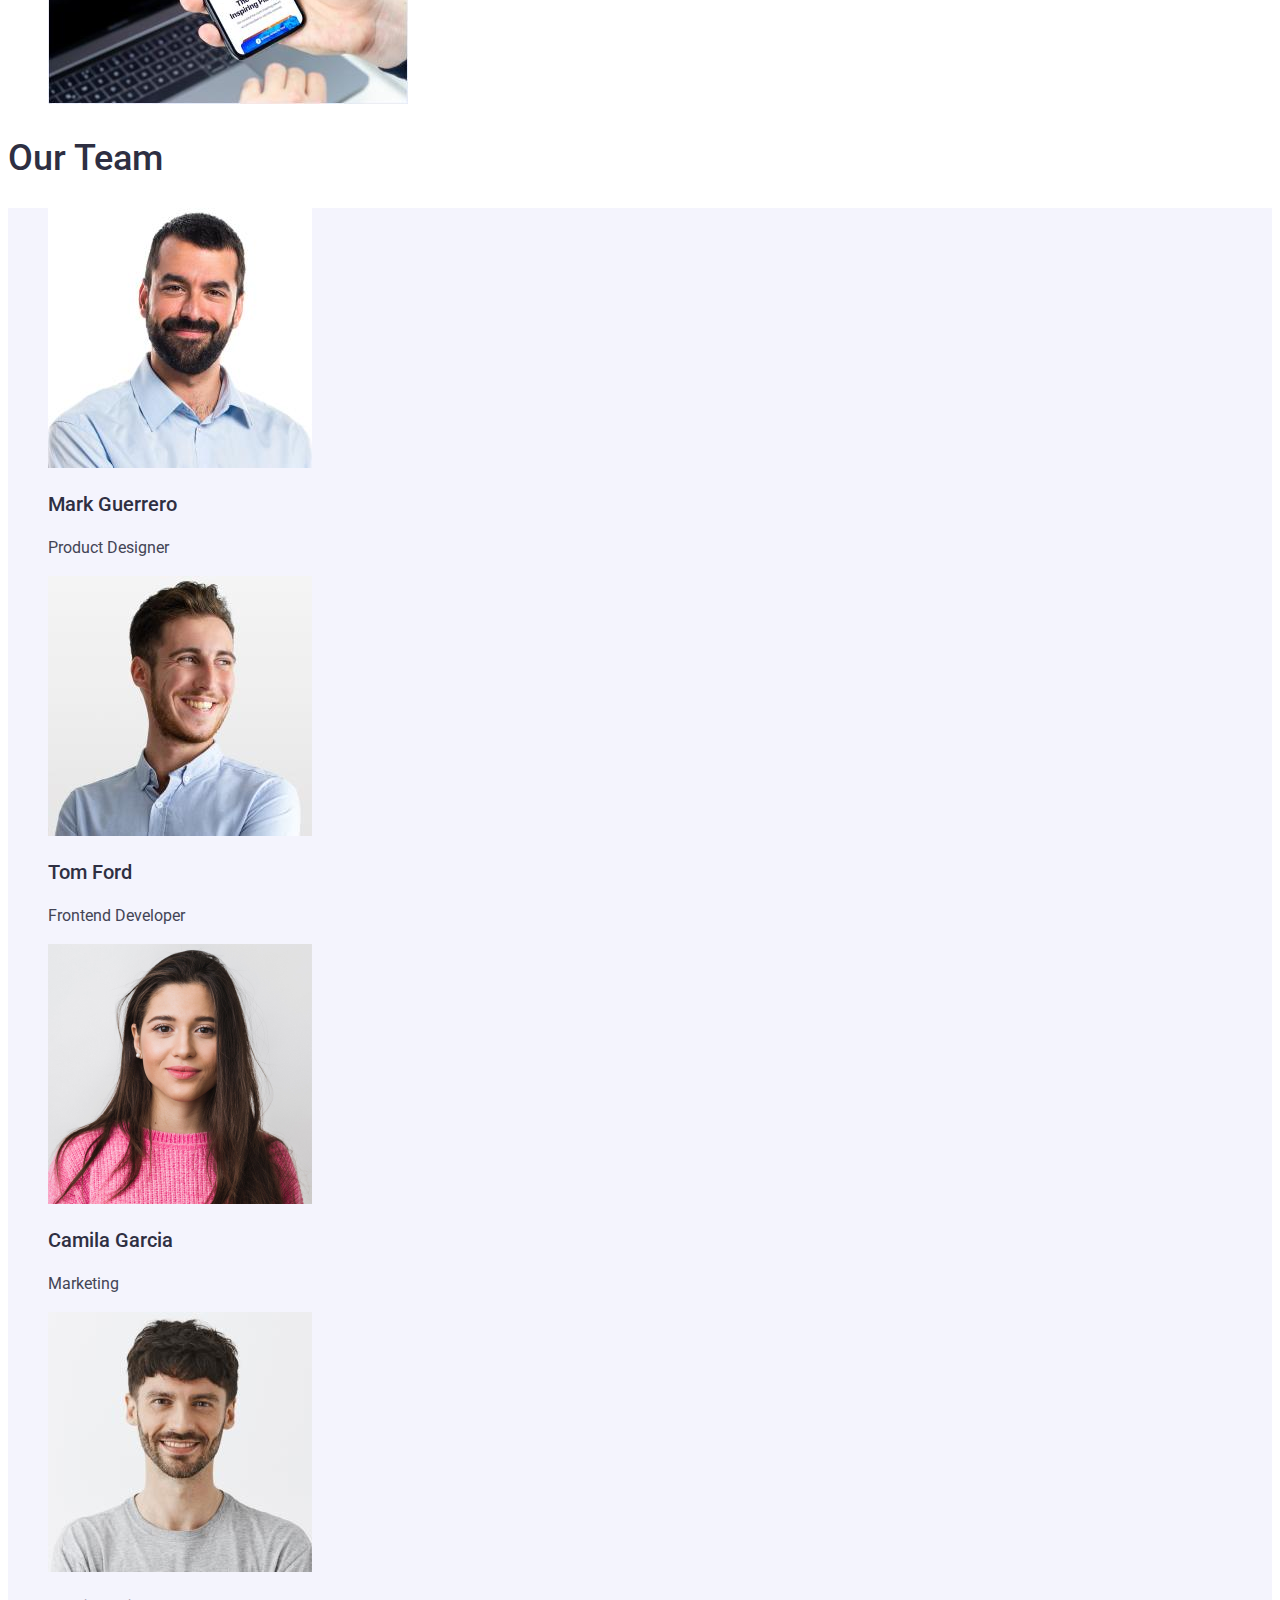
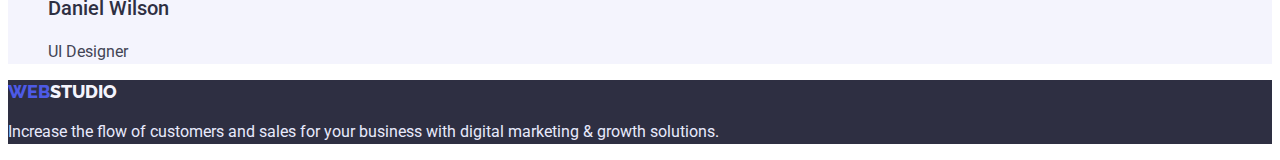
==== commit a891c038: "modul 2" ====
--- a/index.html
+++ b/index.html
@@ -13,7 +13,7 @@
 <body>
     <header>
         <nav>
-            <a class="header" href="/"><span class="web">WEB</span>STUDIO</a>
+            <a class="header link" href="/"><span class="web">WEB</span>STUDIO</a>
             <ul>
                 <li class="top"><a class="top link" href="index.html">Studio</a></li>
                 <li class="top"><a class="top link" href="portfolio.html">Portfolio</a></li>
